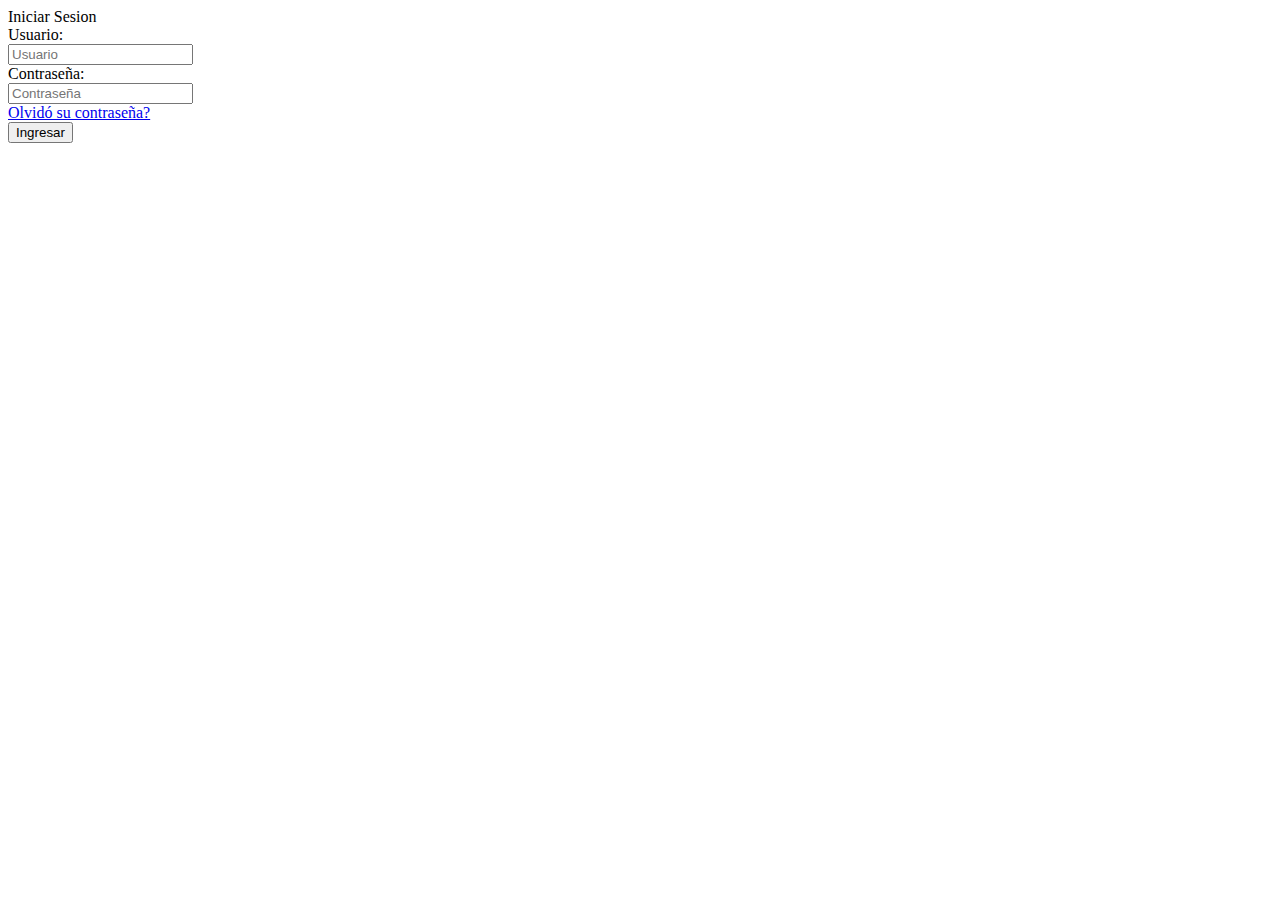
==== src/main/resources/templates/op1/index.html @ 22c4b9a0 "avance del proyecto, creación de tests para CRUD y conexión a BD funcionando correctamente." ====
<!DOCTYPE html>
<html lang="en" xmlns:th="http://www.thymeleaf.org">
<head>
    <meta charset="UTF-8">
    <title>GTD - alexander</title>
    <link rel="stylesheet" type="text/css" th:href="@{/webjars/bootstrap/5.1.3/css/bootstrap.min.css}">
</head>
<body class="container-fluid">
<div class="row">
    <div class="p-0 vh-100 d-flex justify-content-center align-items-center">
        <div class="card text-center col-3 row bg-light">
            <div class="card-header fw-bolder bg-success text-white">
                Iniciar Sesion
            </div>
            <div class="card-body">
                <form>
                    <div class="form-group row">
                        <label for="inputEmail3" class="col-sm-4 col-form-label mb-1">Usuario:</label>
                        <div class="col-sm-6">
                            <input type="email" class="form-control" id="inputEmail3" placeholder="Usuario">
                        </div>
                    </div>
                    <div class="form-group row mb-3">
                        <label for="inputPassword3" class="col-sm-4 col-form-label">Contraseña:</label>
                        <div class="col-sm-6">
                            <input type="password" class="form-control" id="inputPassword3"
                                   placeholder="Contraseña">
                        </div>
                    </div>
                    <a class="fw-light" href="#">Olvidó su contraseña?</a>
                    <div class="form-group row">
                        <div class="col-sm-12 mb-2 mx-3">
                            <button type="submit" class="btn btn-success text-white fw-bold ">Ingresar</button>
                        </div>
                    </div>
                </form>
            </div>

        </div>
    </div>
</div>
<script th:href="@{/webjars/bootstrap/5.1.3/js/bootstrap.bundle.min.js}"></script>
</body>
</html>
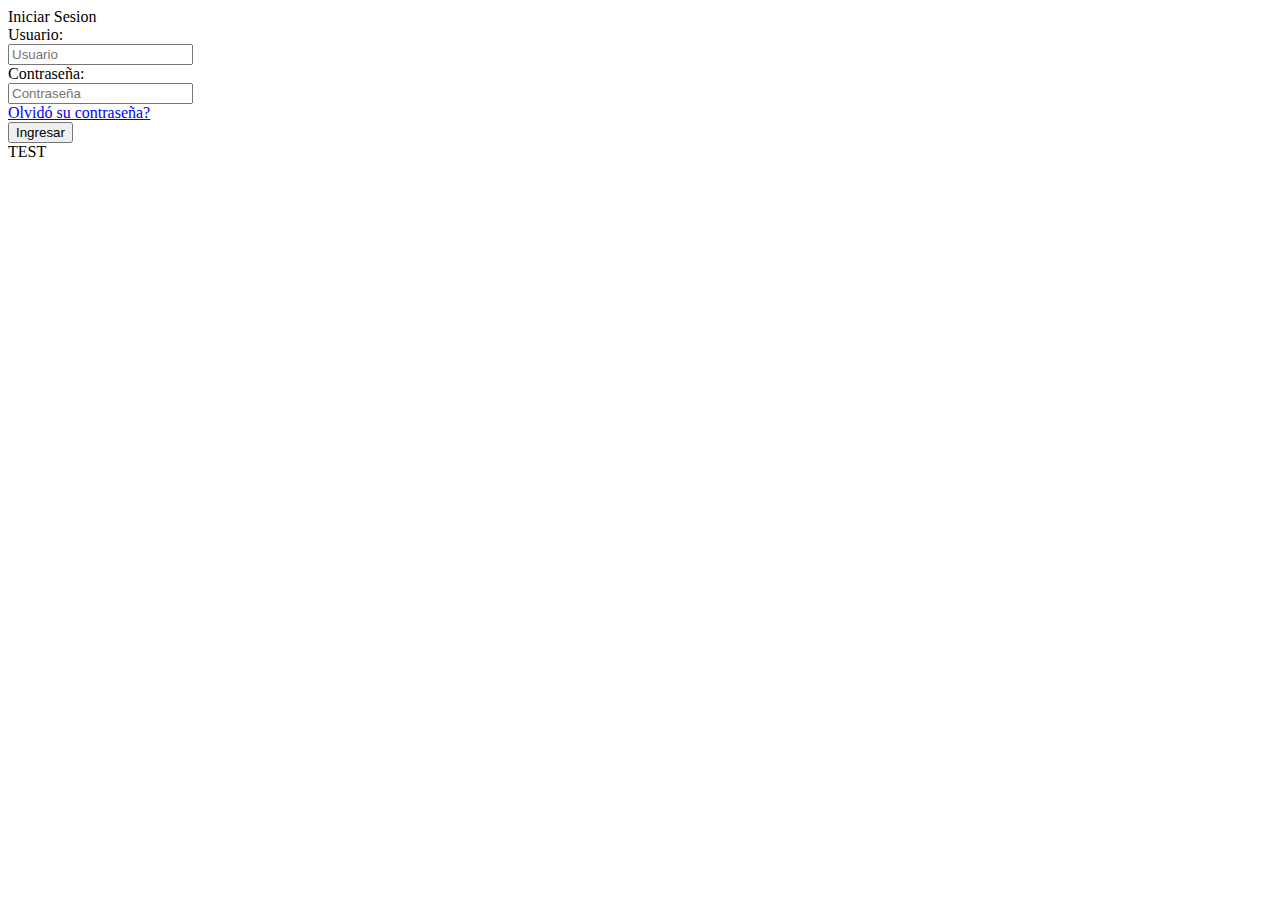
==== commit 4ab087fc: "Creacion de interfaces y visualizacion de BD" ====
--- a/src/main/resources/templates/op1/index.html
+++ b/src/main/resources/templates/op1/index.html
@@ -14,7 +14,7 @@
             </div>
             <div class="card-body">
                 <form>
-                    <div class="form-group row">
+                    <div class="form-group row mt-3">
                         <label for="inputEmail3" class="col-sm-4 col-form-label mb-1">Usuario:</label>
                         <div class="col-sm-6">
                             <input type="email" class="form-control" id="inputEmail3" placeholder="Usuario">
@@ -29,15 +29,15 @@
                     </div>
                     <a class="fw-light" href="#">Olvidó su contraseña?</a>
                     <div class="form-group row">
-                        <div class="col-sm-12 mb-2 mx-3">
+                        <div class="col-sm-12 mb-2 mx-2 mt-2">
                             <button type="submit" class="btn btn-success text-white fw-bold ">Ingresar</button>
                         </div>
                     </div>
                 </form>
             </div>
-
         </div>
     </div>
+    <a class="fw-light" th:href="@{/gestionUsuarios}">TEST</a>
 </div>
 <script th:href="@{/webjars/bootstrap/5.1.3/js/bootstrap.bundle.min.js}"></script>
 </body>
